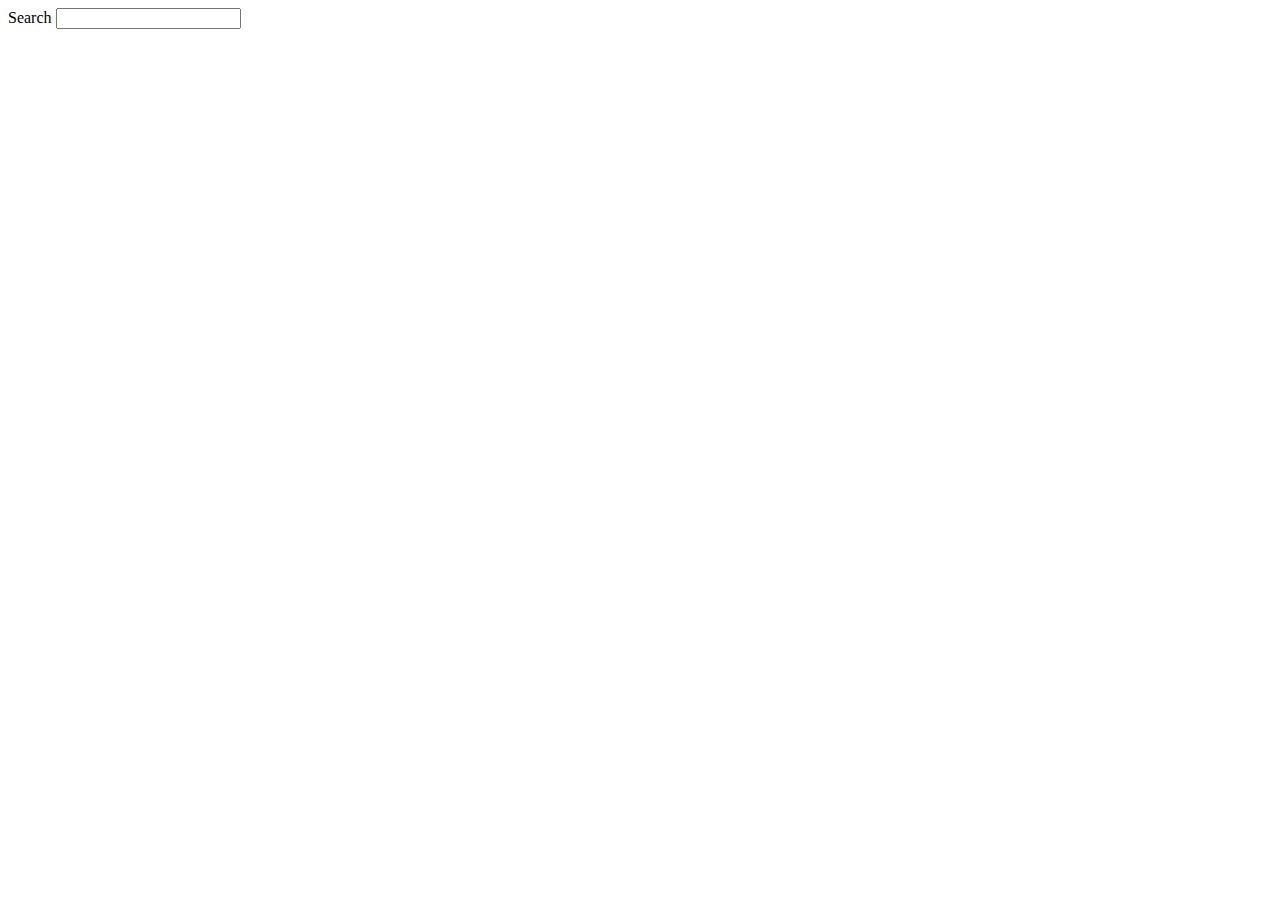
==== onJS/index.html @ 15f08351 "push" ====
<!DOCTYPE html>
<html lang="en">
<head>
    <meta charset="UTF-8">
    <meta http-equiv="X-UA-Compatible" content="IE=edge">
    <meta name="viewport" content="width=device-width, initial-scale=1.0">
    <title>Document</title>
</head>
<body>
    <label for="search">Search</label>
    <input id="search"/>
    <script src="./main.js"></script>
</body>
</html>
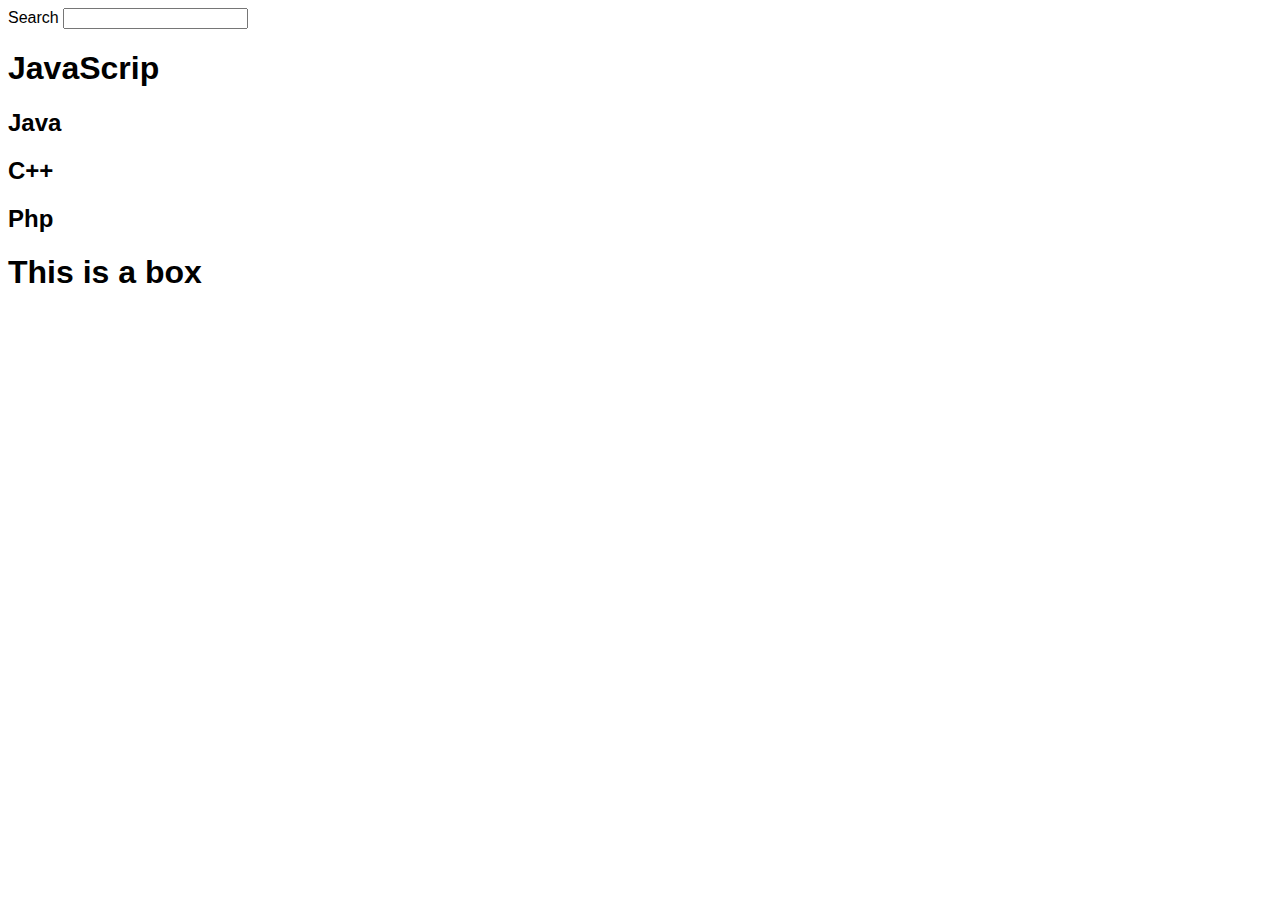
==== commit 7b6a7bbd: "on tap js" ====
--- a/onJS/index.html
+++ b/onJS/index.html
@@ -5,10 +5,27 @@
     <meta http-equiv="X-UA-Compatible" content="IE=edge">
     <meta name="viewport" content="width=device-width, initial-scale=1.0">
     <title>Document</title>
+    <style>
+        body{
+            font-family: sans-serif;
+        }
+    </style>
 </head>
 <body>
     <label for="search">Search</label>
     <input id="search"/>
+    <h1 id="text">   
+        JavaScrip   
+
+    </h1>
+    <h2 class="title">Java</h2>
+    <h2 class="title">C++</h2>
+    <h2 class="title">Php</h2>
+    <form action="" id="id-1"></form>
+    <form action="" id="id-2"></form>
+    <div class="box">
+        <h1>This is a box</h1>
+    </div>
     <script src="./main.js"></script>
 </body>
 </html>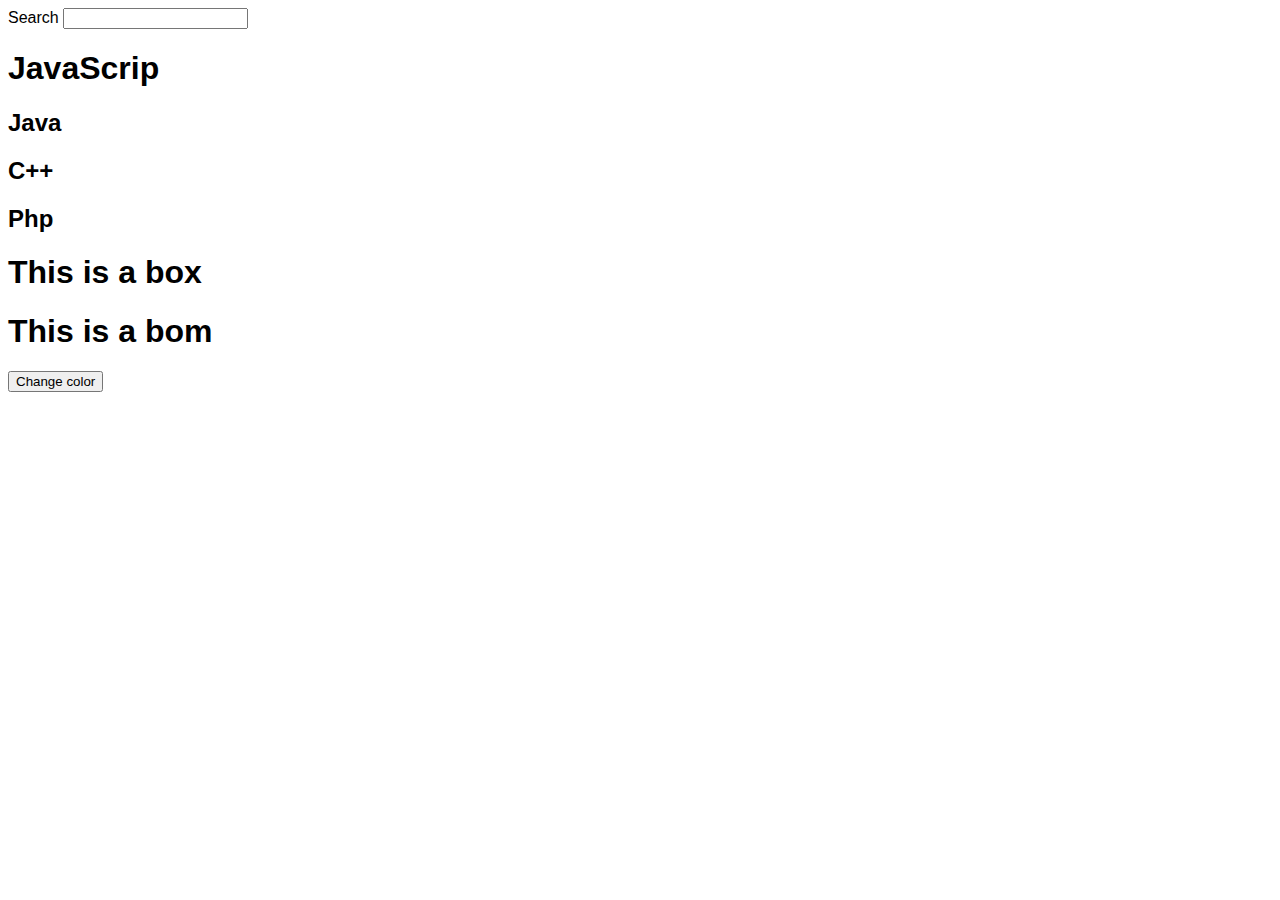
==== commit a533e76f: "on tap js" ====
--- a/onJS/index.html
+++ b/onJS/index.html
@@ -8,6 +8,9 @@
     <style>
         body{
             font-family: sans-serif;
+        }
+        .red-text{
+            color: red;
         }
     </style>
 </head>
@@ -23,8 +26,11 @@
     <h2 class="title">Php</h2>
     <form action="" id="id-1"></form>
     <form action="" id="id-2"></form>
-    <div class="box">
+    <div class="box" draggable="true" >
         <h1>This is a box</h1>
+        <h1>This is a bom</h1>
+        <button>Change color</button>
+
     </div>
     <script src="./main.js"></script>
 </body>
